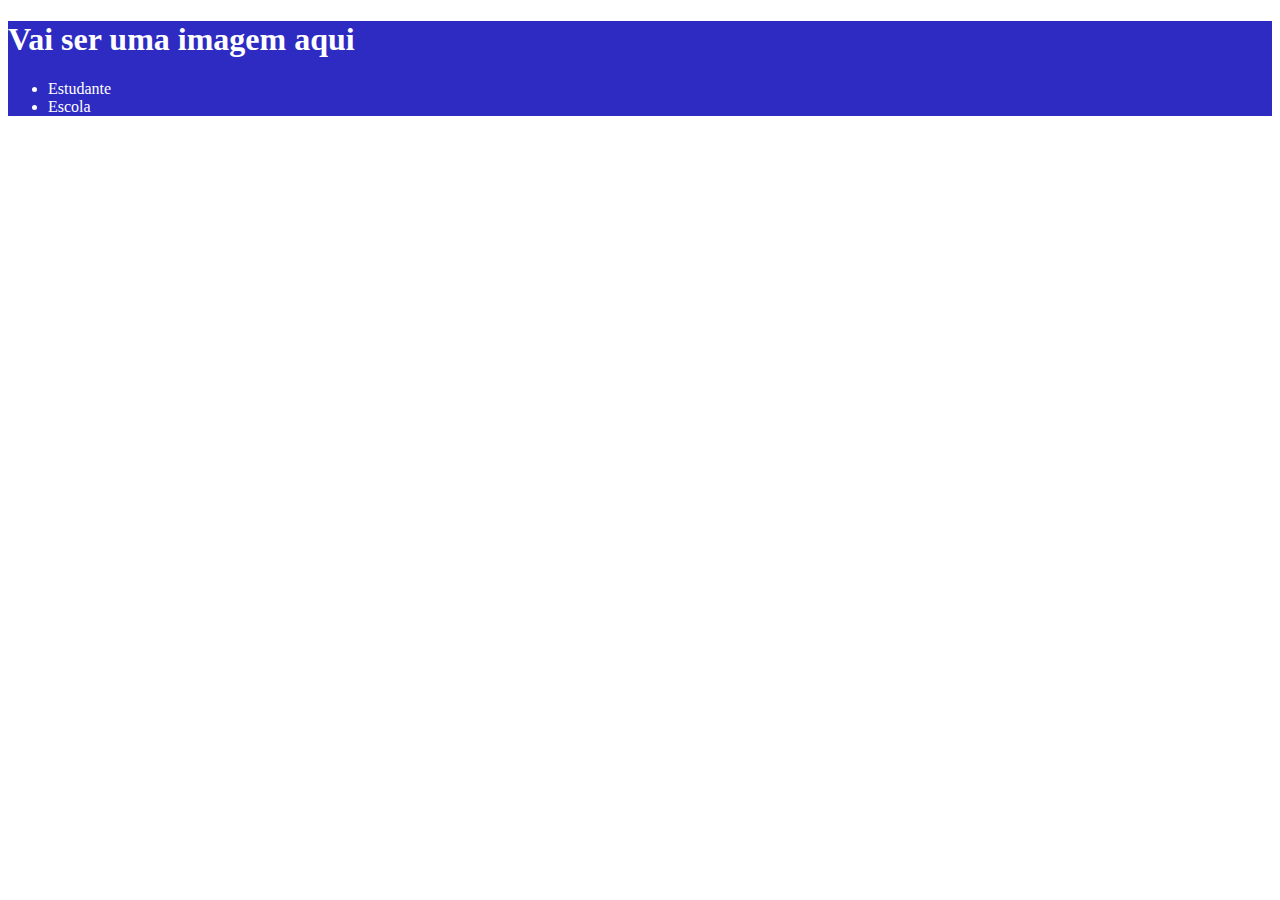
==== index.html @ 6671bce2 "Iniciei Cabeçalho" ====
<!DOCTYPE html>
<html lang="en">
<head>
    <meta charset="UTF-8">
    <meta http-equiv="X-UA-Compatible" content="IE=edge">
    <meta name="viewport" content="width=device-width, initial-scale=1.0">
    <title>Document</title>
     <link rel="stylesheet" href="style.css"
</head>
<body>
<header>
    <h1>Vai ser uma imagem aqui</h1>
    <ul>
        <li>Estudante</li>
        <li>Escola</li>                    
    </ul>
</header>
</body>
</html>
---- style.css ----
header{background-color: #2E2BC3;color:white;}
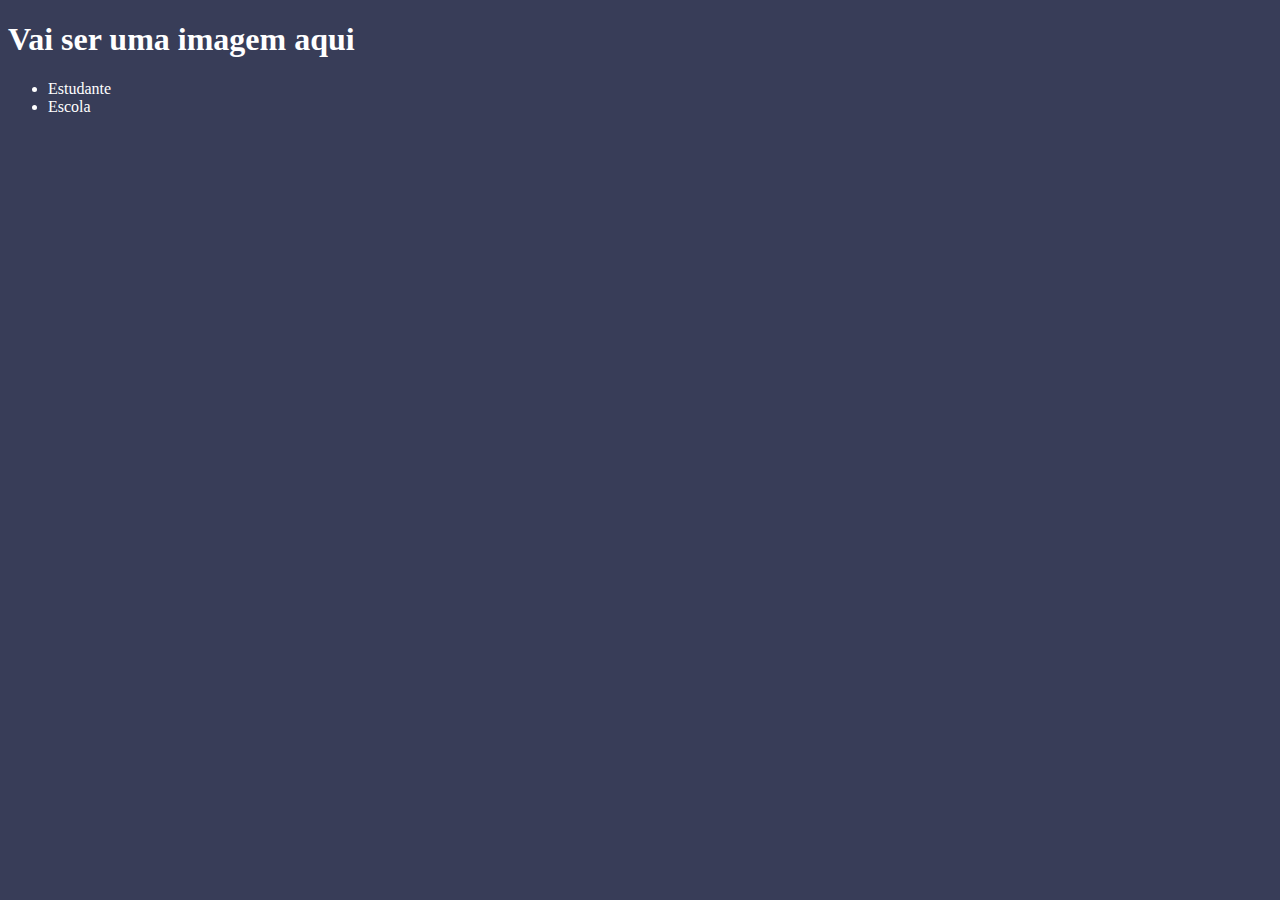
==== commit 447cb92c: "Iniciei cabeçalho" ====
--- a/index.html
+++ b/index.html
@@ -5,15 +5,15 @@
     <meta http-equiv="X-UA-Compatible" content="IE=edge">
     <meta name="viewport" content="width=device-width, initial-scale=1.0">
     <title>Document</title>
-     <link rel="stylesheet" href="style.css"
+    <link rel="stylesheet" href="style.css">
 </head>
+<header>
 <body>
-<header>
-    <h1>Vai ser uma imagem aqui</h1>
-    <ul>
-        <li>Estudante</li>
-        <li>Escola</li>                    
-    </ul>
-</header>
+ <h1>Vai ser uma imagem aqui</h1>
+ <ul>
+    <li>Estudante</li>
+    <li>Escola</li>
+ </ul> 
+</header>  
 </body>
 </html>--- a/style.css
+++ b/style.css
@@ -1 +1,3 @@
-header{background-color: #2E2BC3;color:white;}+body{#383D58}
+body{background-color: #383D58;}
+header{background-color: #383D58;color:white;}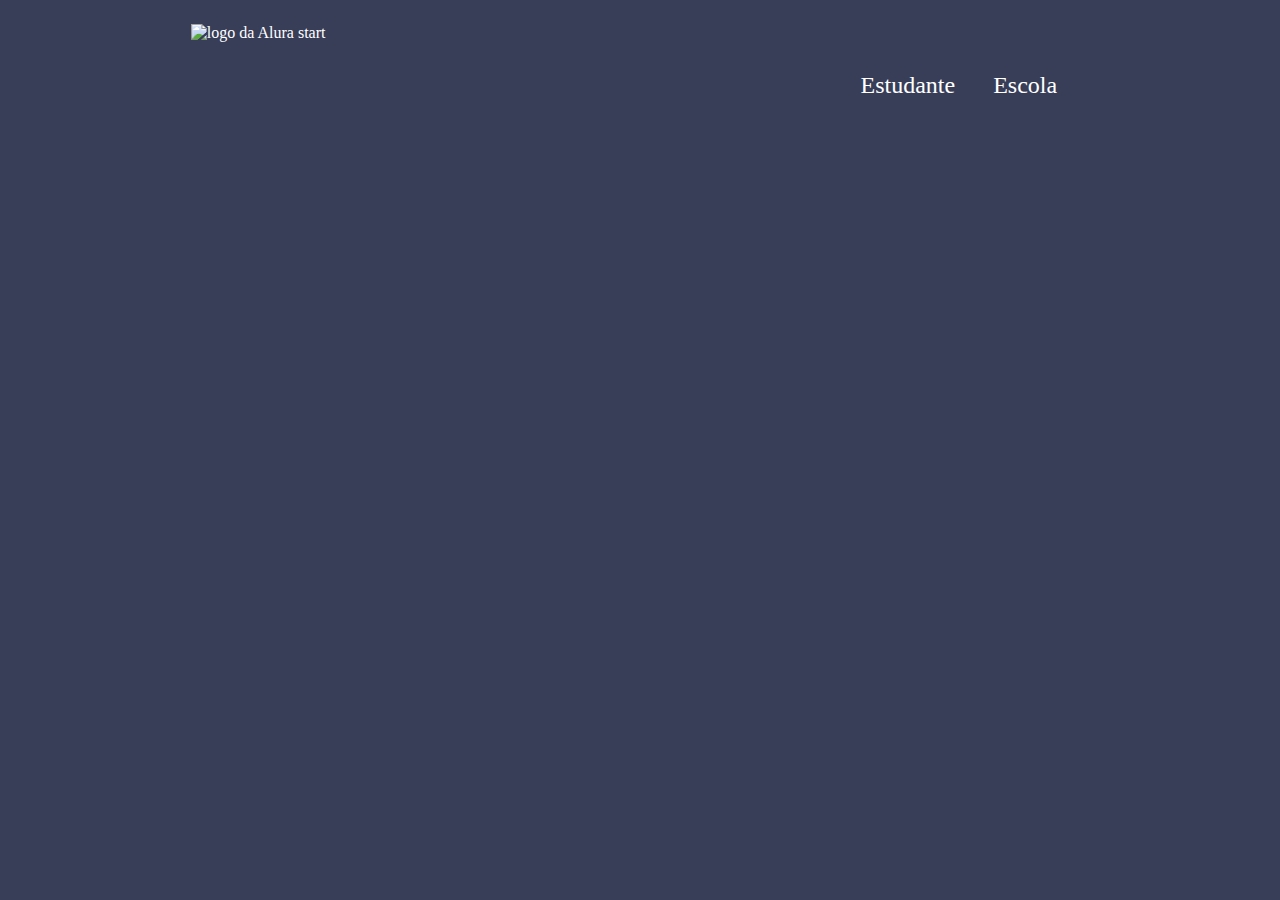
==== commit ac567fa6: "Cabeçalho finalizado" ====
--- a/index.html
+++ b/index.html
@@ -7,12 +7,12 @@
     <title>Document</title>
     <link rel="stylesheet" href="style.css">
 </head>
-<header>
+<header class="cabecalho">
+    <img class="cabecalho-imagem" src="./img/alurastart logo 1.png" alt="logo da Alura start">
 <body>
- <h1>Vai ser uma imagem aqui</h1>
- <ul>
-    <li>Estudante</li>
-    <li>Escola</li>
+ <ul class="cabecalho-lista-item">
+    <li class="cabecalho-lista-item">Estudante</li>
+    <li class="cabecalho-lista-item">Escola</li>
  </ul> 
 </header>  
 </body>
--- a/style.css
+++ b/style.css
@@ -1,3 +1,6 @@
+*{margin: 0; padding: 0;}
 body{#383D58}
 body{background-color: #383D58;}
-header{background-color: #383D58;color:white;}+header{background-color: #383D58;color:white; display: flex; justify-content: space-around; padding: 24px 0;}
+.cabecalho-imagem{width: 20%;}
+.cabecalho-lista-item{display: inline-block; margin: 0 16px; padding: 24px 0; font-size: 24px;}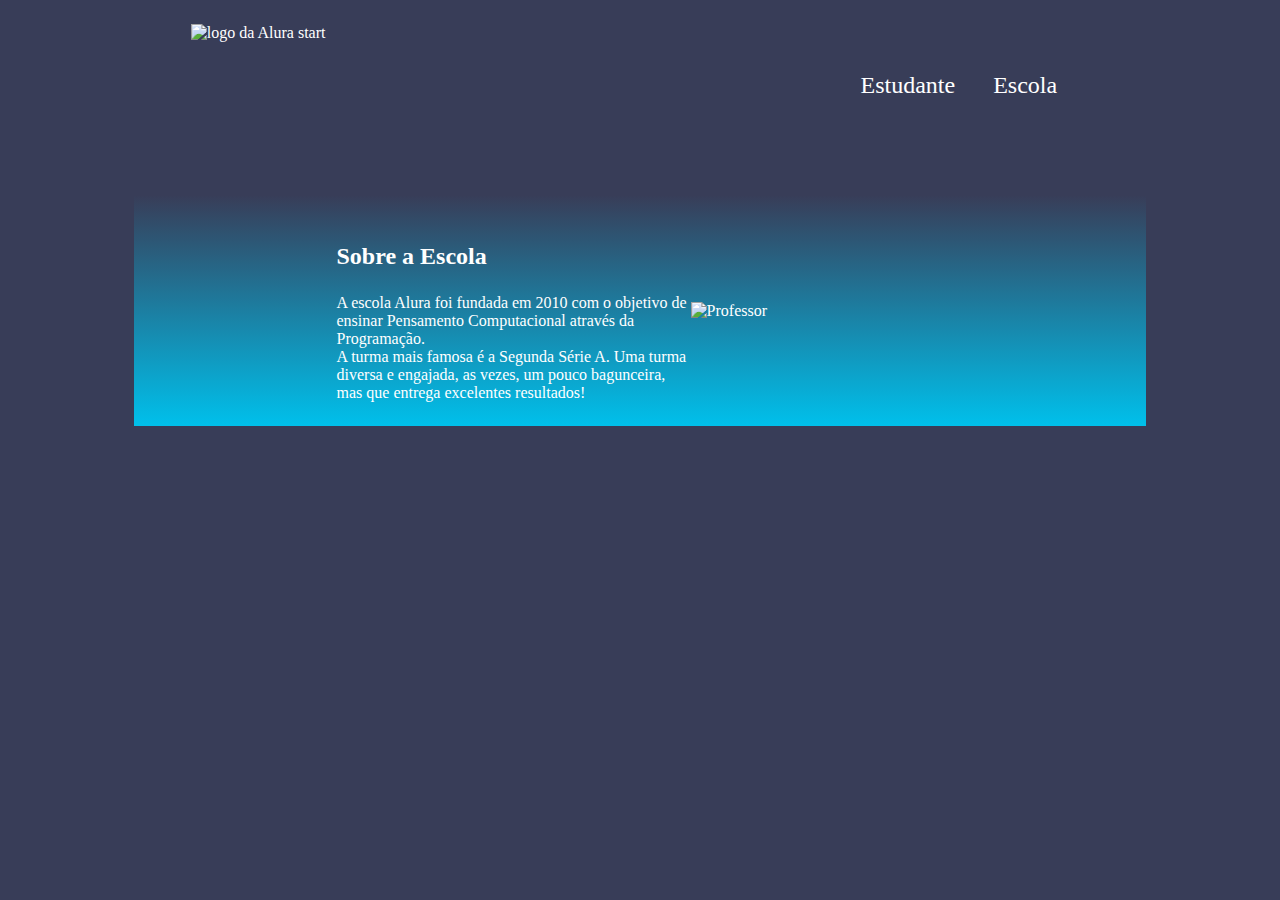
==== commit 3a91b6d3: "Add files via upload" ====
--- a/index.html
+++ b/index.html
@@ -14,6 +14,16 @@
     <li class="cabecalho-lista-item">Estudante</li>
     <li class="cabecalho-lista-item">Escola</li>
  </ul> 
+</header>
+<header>
+    <section class="escola">
+     <div class="escola-conteudo">
+        <h2 class="escola-titulo">Sobre a Escola</h2>
+        <p class="escola-texto-um">A escola Alura foi fundada em 2010 com o objetivo de ensinar Pensamento Computacional através da Programação.</p>
+        <p class="escola-texto-dois">A turma mais famosa é a Segunda Série A. Uma turma diversa e engajada, as vezes, um pouco bagunceira, mas que entrega excelentes resultados!</p>
+     </div>
+        <img class="escola-imagem" src="./img/Formula-rafiki.png" alt="Professor"
+    </section>
 </header>  
 </body>
 </html>--- a/style.css
+++ b/style.css
@@ -3,4 +3,8 @@
 body{background-color: #383D58;}
 header{background-color: #383D58;color:white; display: flex; justify-content: space-around; padding: 24px 0;}
 .cabecalho-imagem{width: 20%;}
-.cabecalho-lista-item{display: inline-block; margin: 0 16px; padding: 24px 0; font-size: 24px;}+.cabecalho-lista-item{display: inline-block; margin: 0 16px; padding: 24px 0; font-size: 24px;}
+.escola-imagem{width: 25%; display: flex;}
+.escola{ background-image: linear-gradient(#383D58, #00c0eb); color: white;display: flex;justify-content: center;align-items: center; align-items: center;padding: 24px 0;}
+.escola-conteudo{width: 35%;}
+.escola-titulo{padding: 24px 0;}